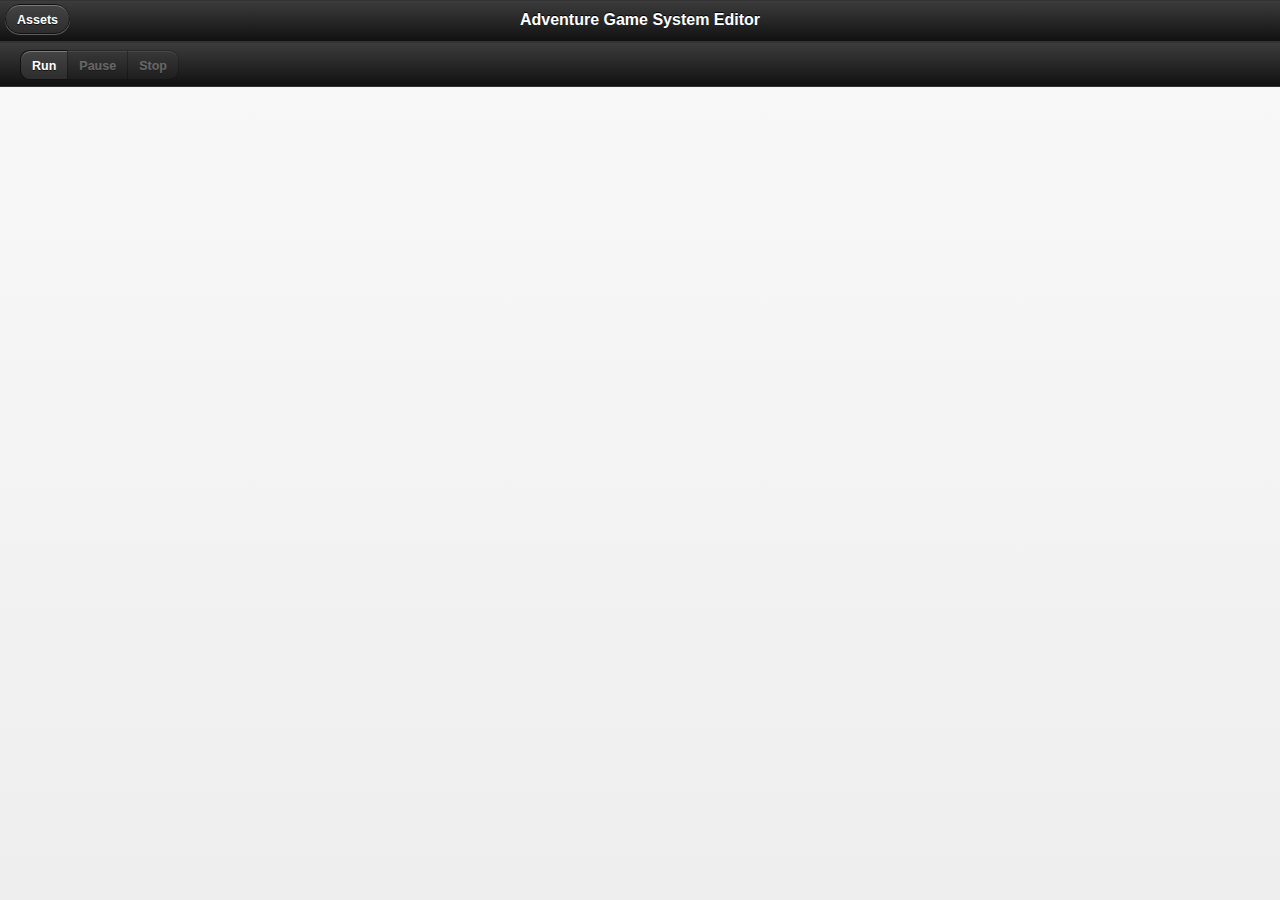
==== editor-file-browser.html @ ad99d389 "Updated Server and Editor" ====
<!DOCTYPE html>
<html>
    <head>
        <link rel="stylesheet" type="text/css" href="editor.css">
        <link rel="icon" type="image/png" href="editor-icon.png">
        
        <!-- jQuery -->
        <script type="text/javascript" src="scripts/externals/jquery.js" defer></script>
        <script type="text/javascript" src="scripts/externals/jquery.mobile.js" defer></script>
        <link rel="stylesheet" type="text/css" href="scripts/externals/jquery.mobile.css">
        
        <!-- JavaScript modules -->
        <script type="text/javascript" src="scripts/JavaScriptExtensions.js" defer></script>
        
        <!-- Engine TypeScript modules -->
        <script type="text/javascript" src="scripts/org/ags/engine/Cell.js" defer></script>
        <script type="text/javascript" src="scripts/org/ags/engine/Component.js" defer></script>
        <script type="text/javascript" src="scripts/org/ags/engine/Error.js" defer></script>
        <script type="text/javascript" src="scripts/org/ags/engine/Event.js" defer></script>
        <script type="text/javascript" src="scripts/org/ags/engine/GameObject.js" defer></script>
        <script type="text/javascript" src="scripts/org/ags/engine/Loader.js" defer></script>
        <script type="text/javascript" src="scripts/org/ags/engine/Log.js" defer></script>
        <script type="text/javascript" src="scripts/org/ags/engine/Loop.js" defer></script>
        <script type="text/javascript" src="scripts/org/ags/engine/OrderedComponents.js" defer></script>
        <script type="text/javascript" src="scripts/org/ags/engine/Scene.js" defer></script>
        <script type="text/javascript" src="scripts/org/ags/engine/Set.js" defer></script>
        <script type="text/javascript" src="scripts/org/ags/engine/Stage.js" defer></script>
        <script type="text/javascript" src="scripts/org/ags/engine/Utilities.js" defer></script>
        <script type="text/javascript" src="scripts/org/ags/engine/components/Sprite.js" defer></script>
        <script type="text/javascript" src="scripts/org/ags/engine/components/Character.js" defer></script>
        <script type="text/javascript" src="scripts/org/ags/engine/components/StaticSprite.js" defer></script>
        <script type="text/javascript" src="scripts/org/ags/engine/components/Transform.js" defer></script>

        <!-- Editor TypeScript modules -->
        <script type="text/javascript" src="scripts/org/ags/editor/Registry.js" defer></script>
        <script type="text/javascript" src="scripts/org/ags/editor/Stage.js" defer></script>
        <script type="text/javascript" src="scripts/org/ags/editor/Main.js" defer></script>
    </head>
    <body onload="EditorMain()">
        <div data-role="header">
            <h1>Adventure Game System Editor</h1>
            <a href="#file-browser" data-rel="popup" data-role="button" data-inline="true" data-transition="pop" class="ui-btn-left">Assets</a>
        </div>
        <div id="stage"></div>
        <div data-role="popup" id="file-browser">
            <iframe data-inset="true" style="min-width: 210px; min-height: 210px; border: 0px;"></iframe>
            <!--<ul data-role="listview" id="file-browser-root" data-inset="true" style="min-width: 210px;">
            </ul>-->
        </div>
        
        <div data-role="footer" class="ui-bar">
            <div data-role="controlgroup" data-type="horizontal">
                <a data-theme="a">Run</a>
                <a data-theme="a" class="ui-disabled">Pause</a>
                <a data-theme="a" class="ui-disabled">Stop</a>
            </div>
        </div>
    </body>
</html>
---- editor.css ----
body {
    margin: 0 0 0 0;
}
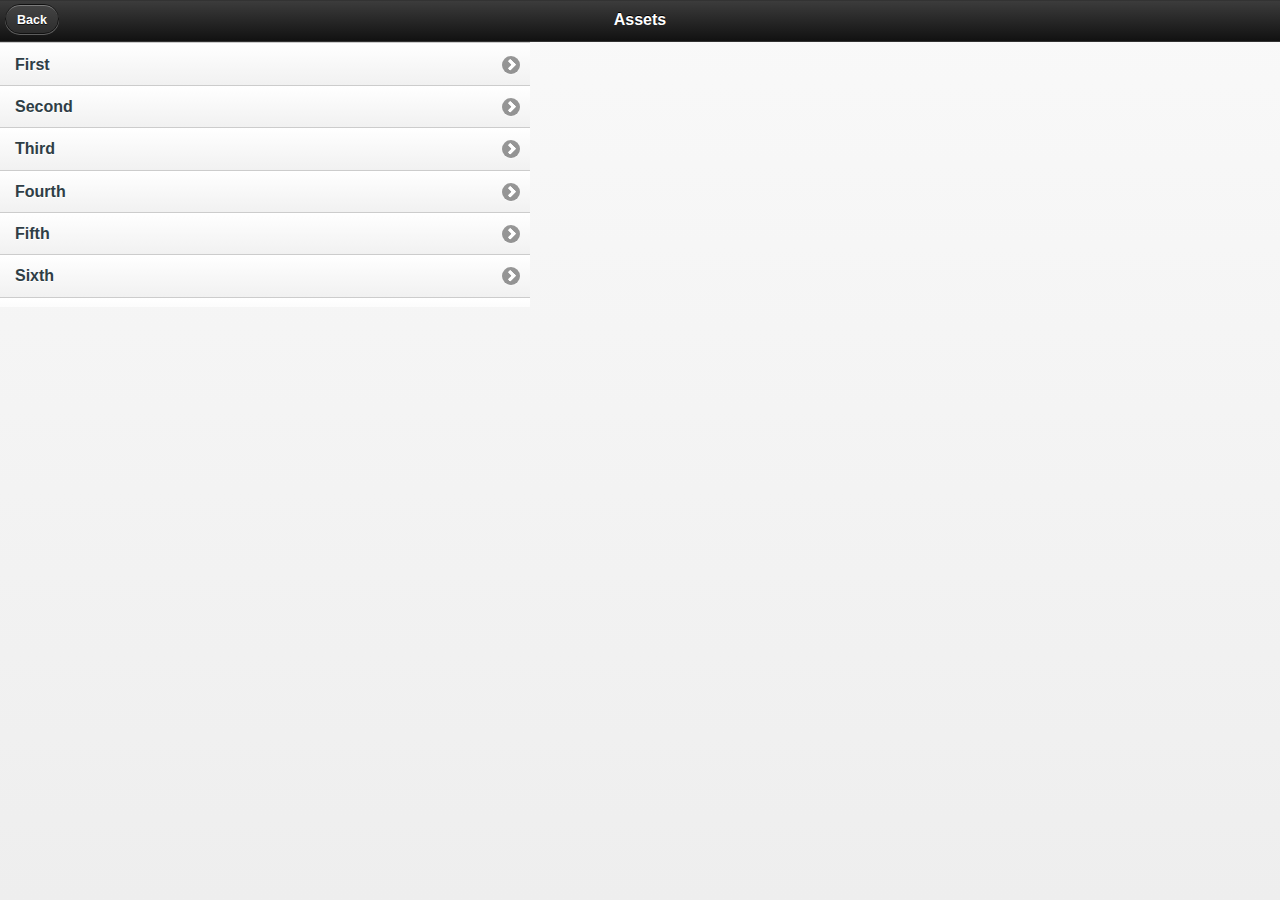
==== commit 88d6e29f: "Updated Server" ====
--- a/editor-file-browser.html
+++ b/editor-file-browser.html
@@ -1,8 +1,7 @@
 <!DOCTYPE html>
 <html>
     <head>
-        <link rel="stylesheet" type="text/css" href="editor.css">
-        <link rel="icon" type="image/png" href="editor-icon.png">
+        <meta name="viewport" content="width=device-width, initial-scale=1">
         
         <!-- jQuery -->
         <script type="text/javascript" src="scripts/externals/jquery.js" defer></script>
@@ -11,48 +10,34 @@
         
         <!-- JavaScript modules -->
         <script type="text/javascript" src="scripts/JavaScriptExtensions.js" defer></script>
+        <script type="text/javascript" src="ags.utils.js" defer></script>
         
-        <!-- Engine TypeScript modules -->
-        <script type="text/javascript" src="scripts/org/ags/engine/Cell.js" defer></script>
-        <script type="text/javascript" src="scripts/org/ags/engine/Component.js" defer></script>
-        <script type="text/javascript" src="scripts/org/ags/engine/Error.js" defer></script>
-        <script type="text/javascript" src="scripts/org/ags/engine/Event.js" defer></script>
-        <script type="text/javascript" src="scripts/org/ags/engine/GameObject.js" defer></script>
-        <script type="text/javascript" src="scripts/org/ags/engine/Loader.js" defer></script>
-        <script type="text/javascript" src="scripts/org/ags/engine/Log.js" defer></script>
-        <script type="text/javascript" src="scripts/org/ags/engine/Loop.js" defer></script>
-        <script type="text/javascript" src="scripts/org/ags/engine/OrderedComponents.js" defer></script>
-        <script type="text/javascript" src="scripts/org/ags/engine/Scene.js" defer></script>
-        <script type="text/javascript" src="scripts/org/ags/engine/Set.js" defer></script>
-        <script type="text/javascript" src="scripts/org/ags/engine/Stage.js" defer></script>
-        <script type="text/javascript" src="scripts/org/ags/engine/Utilities.js" defer></script>
-        <script type="text/javascript" src="scripts/org/ags/engine/components/Sprite.js" defer></script>
-        <script type="text/javascript" src="scripts/org/ags/engine/components/Character.js" defer></script>
-        <script type="text/javascript" src="scripts/org/ags/engine/components/StaticSprite.js" defer></script>
-        <script type="text/javascript" src="scripts/org/ags/engine/components/Transform.js" defer></script>
-
         <!-- Editor TypeScript modules -->
-        <script type="text/javascript" src="scripts/org/ags/editor/Registry.js" defer></script>
-        <script type="text/javascript" src="scripts/org/ags/editor/Stage.js" defer></script>
-        <script type="text/javascript" src="scripts/org/ags/editor/Main.js" defer></script>
+        <link rel="stylesheet" type="text/css" href="scripts/org/ags/editor/FileBrowser.css">
+        <script type="text/javascript" src="scripts/org/ags/editor/FileBrowser.js" defer></script>
     </head>
-    <body onload="EditorMain()">
-        <div data-role="header">
-            <h1>Adventure Game System Editor</h1>
-            <a href="#file-browser" data-rel="popup" data-role="button" data-inline="true" data-transition="pop" class="ui-btn-left">Assets</a>
-        </div>
-        <div id="stage"></div>
-        <div data-role="popup" id="file-browser">
-            <iframe data-inset="true" style="min-width: 210px; min-height: 210px; border: 0px;"></iframe>
-            <!--<ul data-role="listview" id="file-browser-root" data-inset="true" style="min-width: 210px;">
-            </ul>-->
-        </div>
-        
-        <div data-role="footer" class="ui-bar">
-            <div data-role="controlgroup" data-type="horizontal">
-                <a data-theme="a">Run</a>
-                <a data-theme="a" class="ui-disabled">Pause</a>
-                <a data-theme="a" class="ui-disabled">Stop</a>
+    <body>
+        <div data-role="page" data-add-back-btn="true">
+            <div data-role="header">
+                <h1>Assets</h1>
+                <a href="#" data-rel="back" id="ags-back-button">Back</a>
+            </div>
+            <div data-role="content">
+                <div id="nav" class="ui-navigationController" style="width: 500px; height: 250px">
+                    <div class="ui-navigationControllerContent">
+                        <div class="ui-navigationControllerPage">
+                            <ul data-role="listview" id="ags-lv-root">
+                                <li><a href="#" class="ags-lv-entry">First</a></li>
+                                <li><a href="#" class="ags-lv-entry">Second</a></li>
+                                <li><a href="#" class="ags-lv-entry">Third</a></li>
+                                <li><a href="#" class="ags-lv-entry">Fourth</a></li>
+                                <li><a href="#" class="ags-lv-entry">Fifth</a></li>
+                                <li><a href="#" class="ags-lv-entry">Sixth</a></li>
+                                <li><a href="#" class="ags-lv-entry">Seventh</a></li>
+                            </ul>
+                        </div>
+                    </div>
+                </div>
             </div>
         </div>
     </body>
